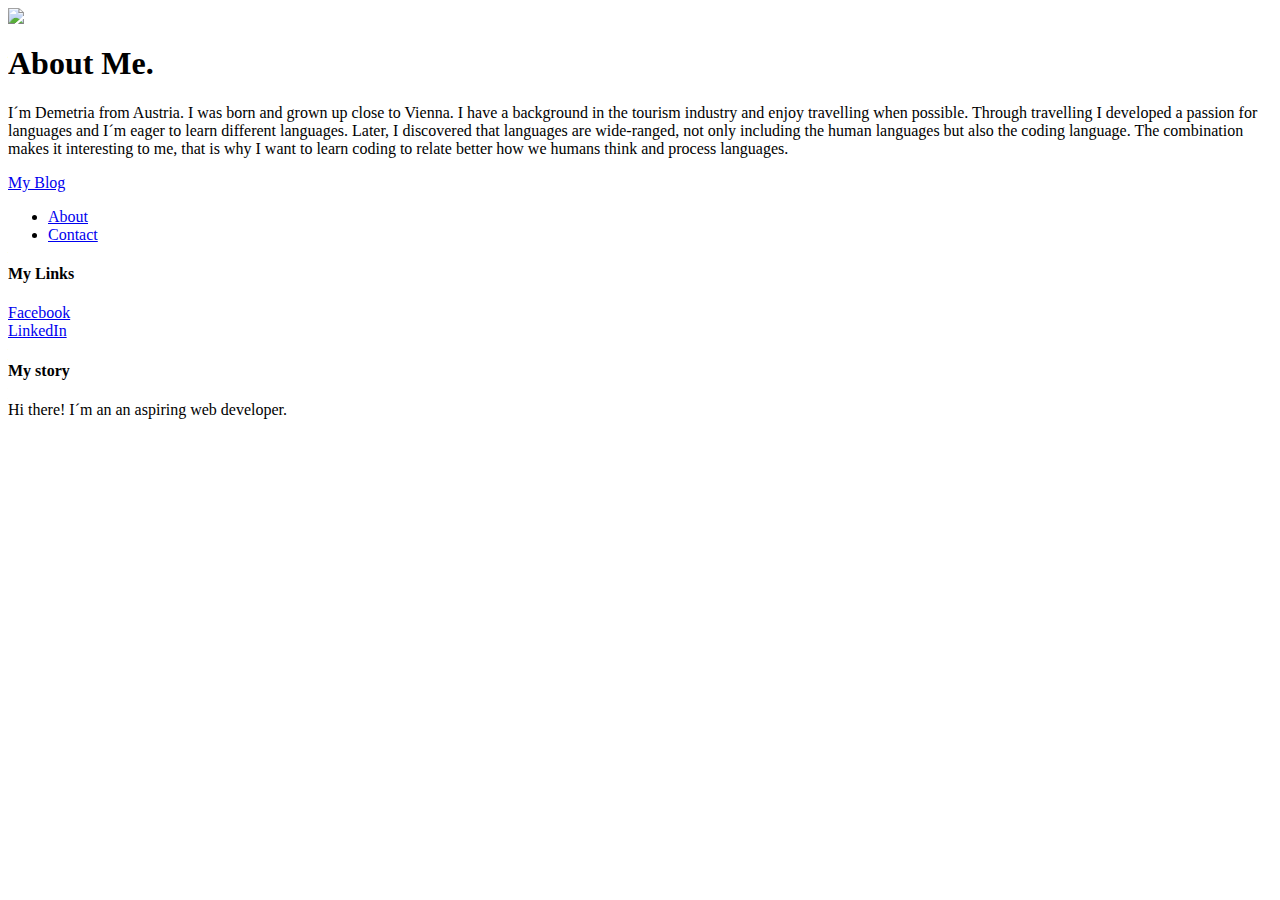
==== index.html @ cefb92d8 "Add files via upload" ====
<html>
<head>
    <title>My blog</title>
</head>
    <body>
        <div id="header"></div>
        <div class="container">
        <div class="post">
            <div class="about-author">
                <img src="me.png">
            </div>
            <h1 class="about-title">About Me.</h1>
            <div class="about-content">
                <p> I´m Demetria from Austria. I was born and grown up close to Vienna. I have a background in the tourism industry and enjoy travelling when possible. Through travelling I developed a passion for languages and I´m eager to learn different languages. Later, I discovered that languages are wide-ranged, not only including the human languages but also the coding language. The combination makes it interesting to me, that is why I want to learn coding to relate better how we humans think and process languages. </p>
            </div>
            </div>
        </div>
        <a href="blog.html">My Blog</a>
        <ul>
            <li><a href="about.html">About</a></li>
        <li><a href="contact.html">Contact</a></li>
        </ul>
        <div id="content"></div>
        <div class="container"></div>
        <div id="footer"></div>
        <div class="container"></div>
        <div class="column">
        <h4>My Links</h4>
        <p>
            <a href="https://www.facebook.com/DC1502/">Facebook</a>
            <br>
            <a href="https://www.linkedin.com/in/demetria-cicek-535416124/">LinkedIn</a>
            </p></div>
        <div class="column">
        <h4>My story</h4>
        <p> Hi there! I´m an an aspiring web developer.</p></div>
    </body>
</html>
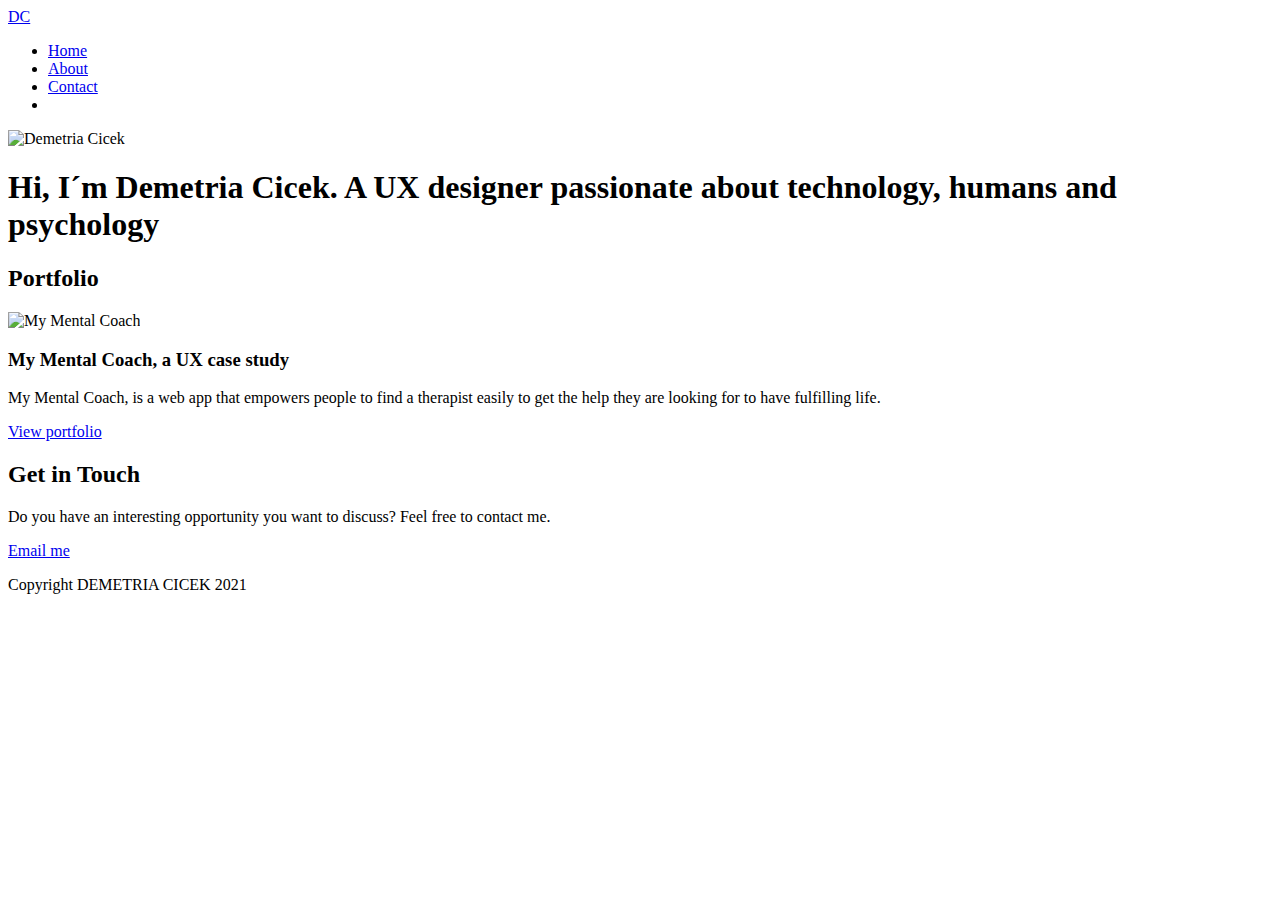
==== commit 851c195c: "updating function to trigger menuToggle" ====
--- a/index.html
+++ b/index.html
@@ -1,38 +1,91 @@
-<html>
+<!DOCTYPE html>
+<html lang="en" dir="ltr">
+
 <head>
-    <title>My blog</title>
+  <link href="/img/favicon.ico" rel="shortcut icon">
+  <meta charset="utf-8">
+  <title>Demetria Cicek UX Designer</title>
+  <link href="/img/favicon.ico" rel="shortcut icon">
+  <link rel="stylesheet" href="https://use.fontawesome.com/releases/v5.15.3/css/all.css" integrity="sha384-SZXxX4whJ79/gErwcOYf+zWLeJdY/qpuqC4cAa9rOGUstPomtqpuNWT9wdPEn2fk" crossorigin="anonymous">
+  <link rel="stylesheet" href="https://cdnjs.cloudflare.com/ajax/libs/normalize/8.0.1/normalize.min.css" integrity="sha512-NhSC1YmyruXifcj/KFRWoC561YpHpc5Jtzgvbuzx5VozKpWvQ+4nXhPdFgmx8xqexRcpAglTj9sIBWINXa8x5w==" crossorigin="anonymous" />
+  <link rel="stylesheet" href="https://use.fontawesome.com/releases/v5.15.3/css/all.css" integrity="sha384-SZXxX4whJ79/gErwcOYf+zWLeJdY/qpuqC4cAa9rOGUstPomtqpuNWT9wdPEn2fk" crossorigin="anonymous">
+  <link rel="stylesheet" type="text/css" href="css/style.css">
+  <meta name="viewport" content="width=device-width, initial-scale=1">
+  <link rel="preconnect" href="https://fonts.gstatic.com">
+  <link href="https://fonts.googleapis.com/css2?family=Josefin+Sans:wght@300;700&display=swap" rel="stylesheet">
+  <link href="https://fonts.googleapis.com/css2?family=Monoton&display=swap" rel="stylesheet">
+
 </head>
-    <body>
-        <div id="header"></div>
-        <div class="container">
-        <div class="post">
-            <div class="about-author">
-                <img src="me.png">
-            </div>
-            <h1 class="about-title">About Me.</h1>
-            <div class="about-content">
-                <p> I´m Demetria from Austria. I was born and grown up close to Vienna. I have a background in the tourism industry and enjoy travelling when possible. Through travelling I developed a passion for languages and I´m eager to learn different languages. Later, I discovered that languages are wide-ranged, not only including the human languages but also the coding language. The combination makes it interesting to me, that is why I want to learn coding to relate better how we humans think and process languages. </p>
-            </div>
-            </div>
+
+<body>
+  <header>
+    <div class="container">
+      <div class="navtoggle" id="myNavtoggle">
+      <a class="logo" href="index.html">DC</a>
+      <nav>
+        <ul>
+          <li><a href="index.html">Home</a></li>
+          <li><a href="about.html">About</a></li>
+          <li><a href="#contact">Contact</a></li>
+          <li><a href="javascript:void(0);" class="icon" onclick="menuToggle()"><i class="fas fa-bars"></i></a></li>
+        </ul>
+      </nav>
+      </div>
+    </div>
+  </header>
+
+  <main>
+    <section id="hero">
+      <div class="container">
+        <div class="row">
+          <div class="col-md-6 col-lg-5 column">
+            <img src="img/demetria/Me.jpg" alt="Demetria Cicek">
+          </div>
+          <div class="col-md-6 col-lg-7 column">
+            <h1>Hi, I´m Demetria Cicek.<span class="smallh1"> A UX designer passionate about <span class="color1">technology</span>, <span class="color2">humans</span> and <span class="color3">psychology</span></span></h1>
+          </div>
         </div>
-        <a href="blog.html">My Blog</a>
-        <ul>
-            <li><a href="about.html">About</a></li>
-        <li><a href="contact.html">Contact</a></li>
-        </ul>
-        <div id="content"></div>
-        <div class="container"></div>
-        <div id="footer"></div>
-        <div class="container"></div>
-        <div class="column">
-        <h4>My Links</h4>
-        <p>
-            <a href="https://www.facebook.com/DC1502/">Facebook</a>
-            <br>
-            <a href="https://www.linkedin.com/in/demetria-cicek-535416124/">LinkedIn</a>
-            </p></div>
-        <div class="column">
-        <h4>My story</h4>
-        <p> Hi there! I´m an an aspiring web developer.</p></div>
-    </body>
-</html>+      </div>
+
+    </section>
+    <section id="portfolio">
+      <div class="container">
+        <h2>Portfolio</h2>
+        <div class="row">
+          <div class="col-md-6 col-ld-7">
+            <img src="img/myMentalCoach/myMentalCoach.jpg" alt="My Mental Coach">
+          </div>
+          <div class="col-md-6 col-lg-5">
+            <h3>My Mental Coach, a UX case study</h3>
+            <p>My Mental Coach, is a web app that empowers people to find a therapist easily to get the help they are looking for to have fulfilling life.</p>
+            <a href="mentalcoach.html" class="button contact">View portfolio</a>
+          </div>
+        </div>
+      </div>
+    </section>
+  </main>
+
+  <footer id="contact">
+    <div class="container">
+      <h2>Get in Touch</h2>
+      <p>Do you have an interesting opportunity you want to discuss? Feel free to contact me.</p>
+      <div class="email">
+        <a href="mailto:demetria.cicek@gmail.com" class="button contact">Email me</a>
+      </div>
+      <div class="social">
+        <!--Social Media Layout and Placeholders-->
+        <a href="https://www.linkedin.com/in/demetria-cicek-535416124/" target="_blank">
+          <i class="fab fa-linkedin"></i>
+        </a>
+        <a href="https://www.facebook.com/DC1502/" target="_blank">
+          <i class="fab fa-facebook-square"></i>
+        </a>
+      </div>
+      <p>Copyright DEMETRIA CICEK 2021</p>
+    </div>
+  </footer>
+  <script src="https://code.jquery.com/jquery-3.3.1.min.js" integrity="sha256-FgpCb/KJQlLNfOu91ta32o/NMZxltwRo8QtmkMRdAu8=" crossorigin="anonymous"></script>
+  <script src="js/scripts.js"></script>
+</body>
+
+</html>
